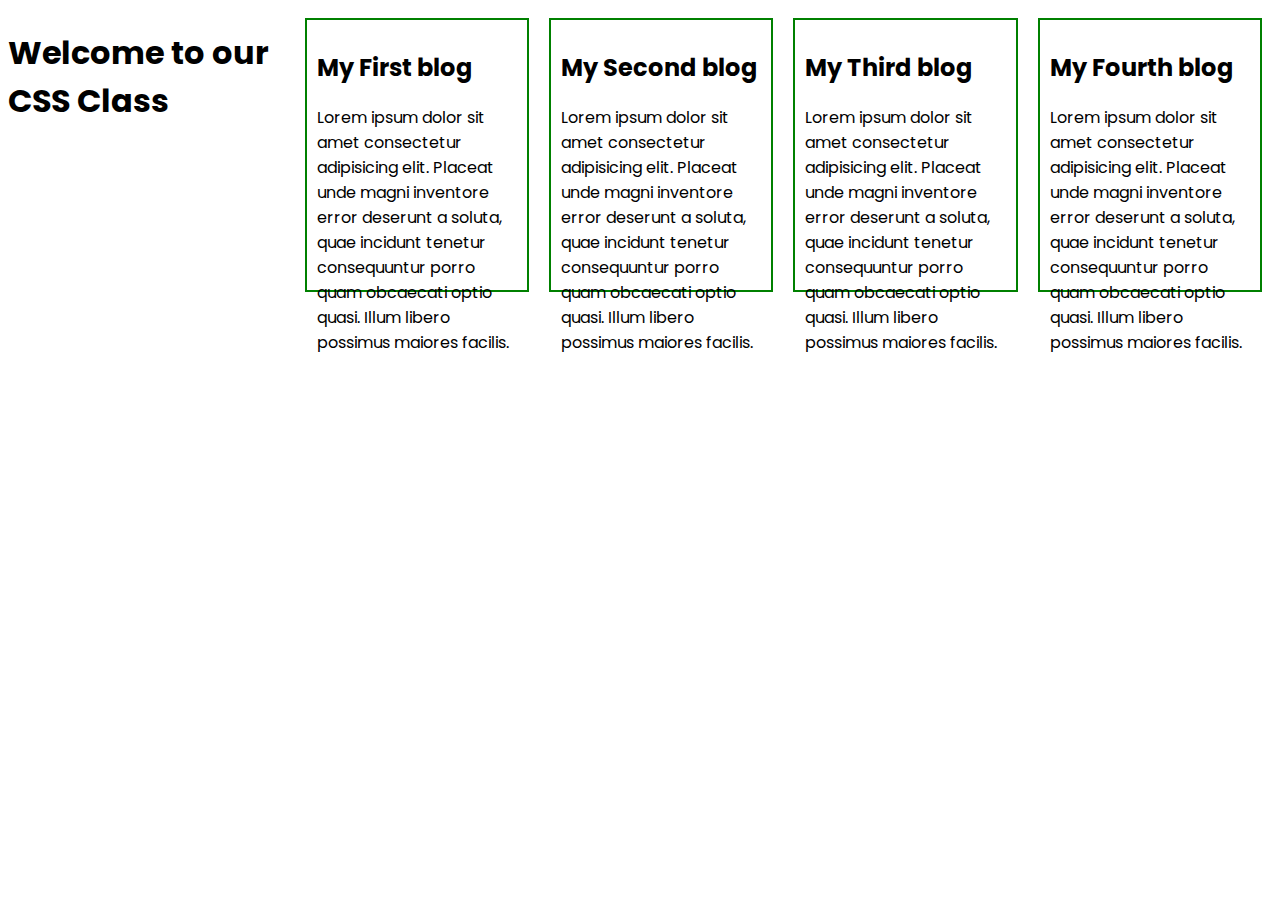
==== index.html @ 71de2e81 "first commit" ====
<!DOCTYPE html>
<html lang="en">
<head>
    <meta charset="UTF-8">
    <meta http-equiv="X-UA-Compatible" content="IE=edge">
    <meta name="viewport" content="width=\, initial-scale=1.0">
    <title>Document</title>
    <link rel="stylesheet" href="main.css">
    <link rel="preconnect" href="https://fonts.googleapis.com">
<link rel="preconnect" href="https://fonts.gstatic.com" crossorigin>
<link href="https://fonts.googleapis.com/css2?family=Alumni+Sans+Pinstripe:ital@1&family=Poppins&family=Roboto:wght@300&display=swap" rel="stylesheet"> 
</head>
<body>

    <!-- This is first section -->
    <section class="first-section">
        <h1 class="blog-title">Welcome to our CSS Class</h1>
        <div class="bolg">
            <h2>My First blog</h2>
            <p>Lorem ipsum dolor sit amet consectetur adipisicing elit. Placeat unde magni inventore error deserunt a soluta, quae incidunt tenetur consequuntur porro quam obcaecati optio quasi. Illum libero possimus maiores facilis.</p>
        </div>
        <div class="bolg">
            <h2>My Second blog</h2>
            <p>Lorem ipsum dolor sit amet consectetur adipisicing elit. Placeat unde magni inventore error deserunt a soluta, quae incidunt tenetur consequuntur porro quam obcaecati optio quasi. Illum libero possimus maiores facilis.</p>
        </div>
        <div class="bolg">
            <h2>My Third blog</h2>
            <p>Lorem ipsum dolor sit amet consectetur adipisicing elit. Placeat unde magni inventore error deserunt a soluta, quae incidunt tenetur consequuntur porro quam obcaecati optio quasi. Illum libero possimus maiores facilis.</p>
        </div>
        <div class="bolg">
            <h2>My Fourth blog</h2>
            <p>Lorem ipsum dolor sit amet consectetur adipisicing elit. Placeat unde magni inventore error deserunt a soluta, quae incidunt tenetur consequuntur porro quam obcaecati optio quasi. Illum libero possimus maiores facilis.</p>
        </div>
    </section>
    
</body>
</html>
---- main.css ----
body{
    font-family: 'Poppins', sans-serif;
}

.first-section{
    background-image: url(../Images/practice-nav-bg.jpg);
    background-repeat: no-repeat;
    margin: 0;
    display: flex;
}
.bolg{
    width: 300px;
    height: 250px;
    border: 2px solid green;
    padding: 10px;
    margin: 10px;
    

}
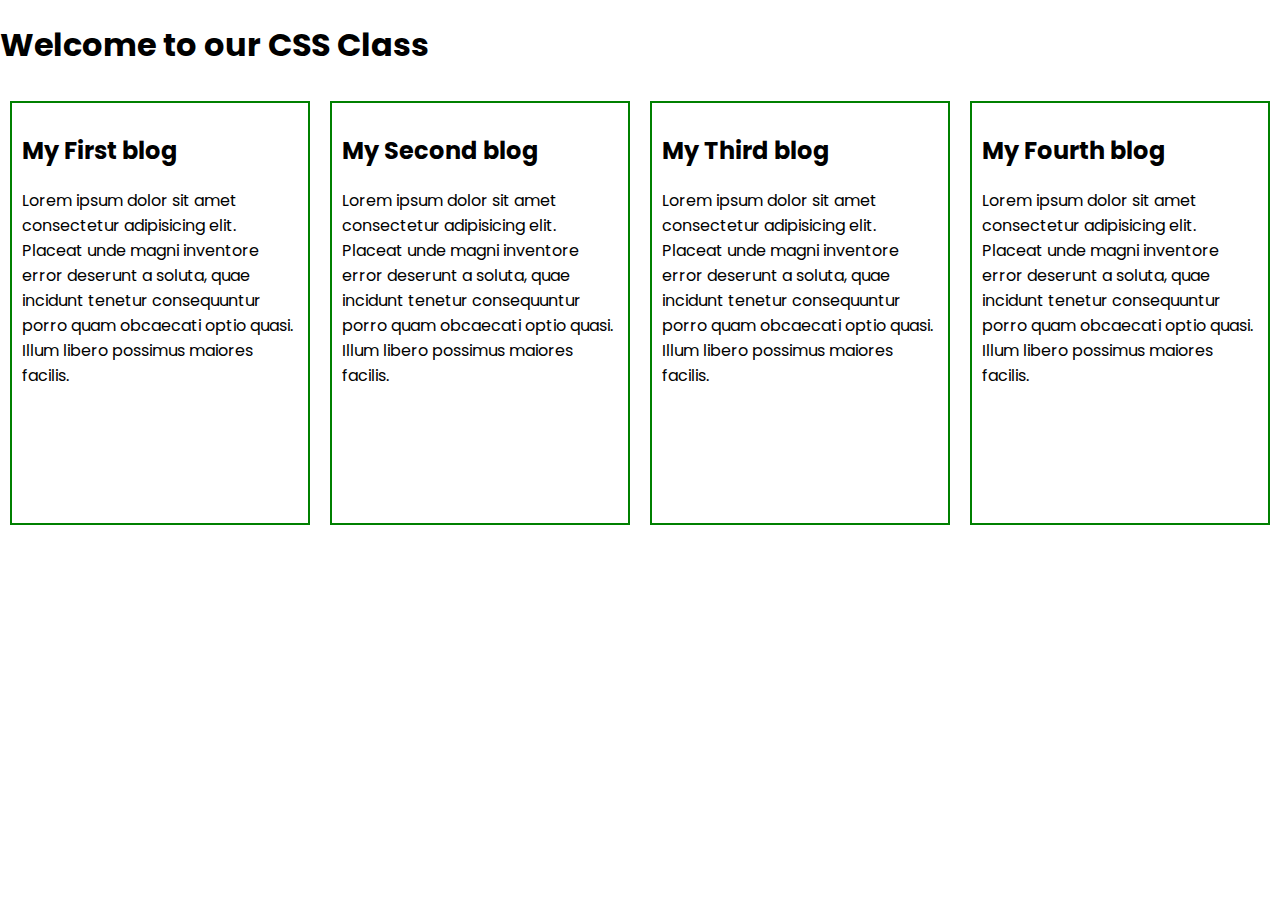
==== commit aefa8beb: "div added" ====
--- a/index.html
+++ b/index.html
@@ -13,8 +13,10 @@
 <body>
 
     <!-- This is first section -->
-    <section class="first-section">
+    <div>
         <h1 class="blog-title">Welcome to our CSS Class</h1>
+    </div>
+    <section class="first-section"> 
         <div class="bolg">
             <h2>My First blog</h2>
             <p>Lorem ipsum dolor sit amet consectetur adipisicing elit. Placeat unde magni inventore error deserunt a soluta, quae incidunt tenetur consequuntur porro quam obcaecati optio quasi. Illum libero possimus maiores facilis.</p>
--- a/main.css
+++ b/main.css
@@ -1,5 +1,6 @@
 body{
     font-family: 'Poppins', sans-serif;
+    margin: 0;
 }
 
 .first-section{
@@ -10,10 +11,10 @@
 }
 .bolg{
     width: 300px;
-    height: 250px;
+    height: 400px;
     border: 2px solid green;
     padding: 10px;
     margin: 10px;
-    
+    overflow:scroll;
 
 }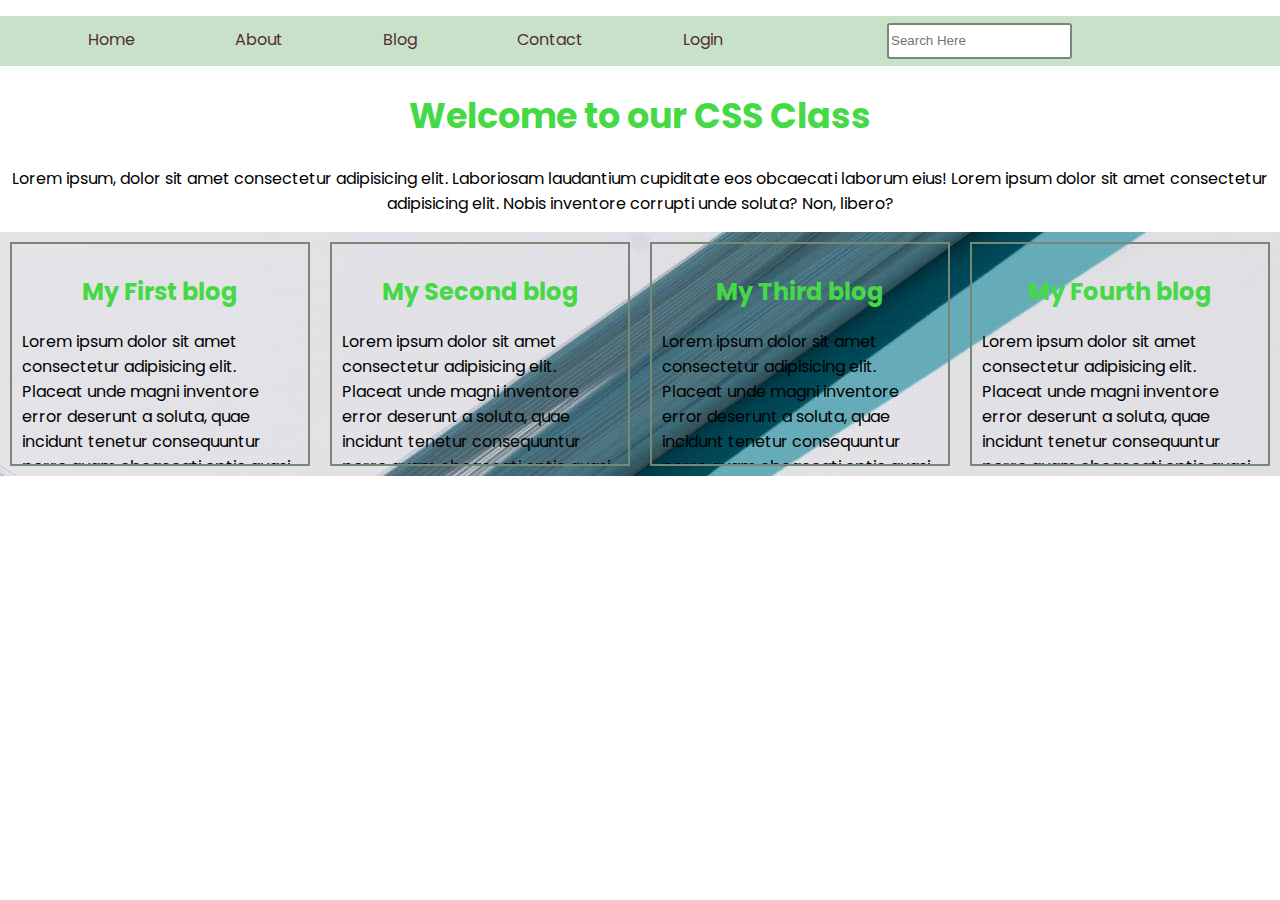
==== commit 8b86acef: "nav added" ====
--- a/index.html
+++ b/index.html
@@ -11,11 +11,27 @@
 <link href="https://fonts.googleapis.com/css2?family=Alumni+Sans+Pinstripe:ital@1&family=Poppins&family=Roboto:wght@300&display=swap" rel="stylesheet"> 
 </head>
 <body>
+    <!-- Nav section -->
+        <section class="nav-section">
+            <nav class="navbar">
+                <ul class="nav-ul">
+                    <li class="nav-item"><a href="#">Home</a></li>
+                    <li class="nav-item"><a href="#">About</a> </li>
+                    <li class="nav-item"> <a href="#">Blog</a></li>
+                    <li class="nav-item"> <a href="#">Contact</a></li>
+                    <li class="nav-item"> <a href="#">Login</a></li>
+                    <button class="nav-button"></button>
+                    <input class="nav-text" type="text" placeholder="Search Here">
+                </ul>
+            </nav>
+        </section>
 
     <!-- This is first section -->
-    <div>
-        <h1 class="blog-title">Welcome to our CSS Class</h1>
-    </div>
+    <section id="intro-banner">
+        <h1>Welcome to our CSS Class</h1>
+        <p>Lorem ipsum, dolor sit amet consectetur adipisicing elit. Laboriosam laudantium cupiditate eos obcaecati laborum eius!
+            Lorem ipsum dolor sit amet consectetur adipisicing elit. Nobis inventore corrupti unde soluta? Non, libero?</p>
+    </section>
     <section class="first-section"> 
         <div class="bolg">
             <h2>My First blog</h2>
--- a/main.css
+++ b/main.css
@@ -3,18 +3,63 @@
     margin: 0;
 }
 
+/* nav section */
+.nav-section{
+    background-color: rgb(201, 225, 201);
+    height: 50px;
+}
+.nav-item{
+    list-style: none;
+    display: inline;
+    margin: 0 3rem;
+    /* padding: 5px 10px;
+    background-color: rgb(201, 225, 201); */
+    border-radius: 3px;
+}
+.nav-item a{
+    text-decoration: none;
+    color: rgb(81, 47, 47);
+}
+.nav-button{
+    background-color: rgb(201, 225, 201);
+    border-radius: 3px;
+    margin: 0 3rem;
+    border: 0;
+    height: 30px;  
+}
+.nav-text{
+    /* background-color: rgb(201, 225, 201);*/
+    border: 2px solid rgb(118, 137, 118);
+    height: 30px;
+    border-radius: 3px;
+    /* border: inset; */
+}
+
+    /* first section */
+#intro-banner h1{
+    color:  rgb(69, 217, 69);
+    text-align: center;
+    font-size: 35px;   
+}
+#intro-banner p{
+    text-align: center;
+}
 .first-section{
-    background-image: url(../Images/practice-nav-bg.jpg);
+    background-image: url(/bgp.jpg);
     background-repeat: no-repeat;
     margin: 0;
     display: flex;
+    /* background-color: rgb(210, 192, 192); */
 }
 .bolg{
     width: 300px;
-    height: 400px;
-    border: 2px solid green;
+    height: 200px;
+    border: 2px solid rgb(118, 137, 118);
     padding: 10px;
     margin: 10px;
     overflow:scroll;
-
-}+}
+.bolg h2{
+    color:  rgb(69, 217, 69);
+    text-align: center;
+}
